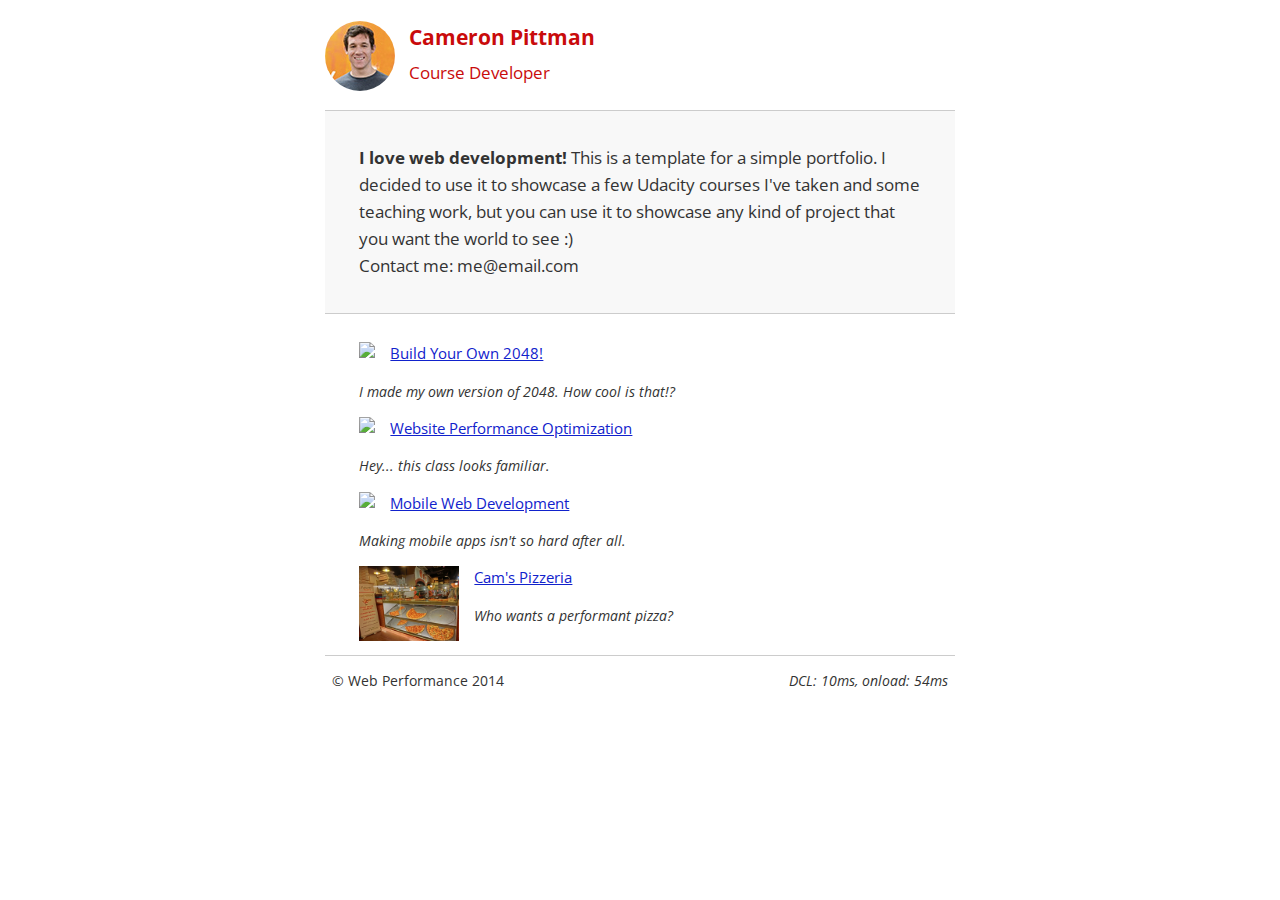
==== udportfolio/index.html @ 7df98685 "Adds udportfolio" ====
<!DOCTYPE html>
<html lang="en">
  <head>
    <meta charset="utf-8">
    <meta name="viewport" content="width=device-width, initial-scale=1">
    <meta name="description" content=" FILL ME IN ">
    <meta name="author" content=" FILL ME IN ">
    <title>Cameron Pittman: Portfolio</title>

    <!-- Hmm, what is the impact of web fonts on speed? Measure it... -->
    <link href="//fonts.googleapis.com/css?family=Open+Sans:400,700" rel="stylesheet">

    <link href="css/style.css" rel="stylesheet">
    <link href="css/print.css" rel="stylesheet">

    <script>
      (function(w,g){w['GoogleAnalyticsObject']=g;
      w[g]=w[g]||function(){(w[g].q=w[g].q||[]).push(arguments)};w[g].l=1*new Date();})(window,'ga');

      // Optional TODO: replace with your Google Analytics profile ID.
      ga('create', 'UA-XXXX-Y');
      ga('send', 'pageview');
    </script>
    <script src="http://www.google-analytics.com/analytics.js"></script>
    <script async src="js/perfmatters.js"></script>
  </head>

  <body>
    <header>
      <a href="/"><img src="img/profilepic.jpg"></a>
      <p>Cameron Pittman<br><span>Course Developer</span></p>
    </header>

    <div class="container">
      <div class="hero">
        <strong>I love web development!</strong> This is a template for a simple portfolio. I decided to use it to showcase a few Udacity courses I've taken and some teaching work, but you can use it to showcase any kind of project that you want the world to see :) <br> Contact me: me@email.com
      </div>

      <div class="content">
        <ul>
          <li>
            <img src="https://lh4.ggpht.com/kJEnfqhPvtm4m3EneSZ4fWYGS8lW4YNhEjk6zPkyrQaBUHc-2Y_ElDic99NHI0h-UBLXVbRCjFybFvrWxdk=s100">
            <a href="project-2048.html">Build Your Own 2048!</a>
            <p>I made my own version of 2048. How cool is that!?</p>
          </li>

          <li>
            <img src="https://lh6.ggpht.com/f_0W8h__3G99CWTjnMjD8BUKm7yp2-wJyApLtTwFoFtlal2ULf_JgHIsOQq2NiYfKOdMlXlMHDKNo5XVZLs=s100">
            <a href="project-webperf.html">Website Performance Optimization</a>
            <p>Hey... this class looks familiar.</p>
          </li>

          <li>
            <img src="https://lh5.ggpht.com/IKdCmTWn8a2nMhlwMYzryvzRN5CUZAOBr4tDrEAbszV7TIFe9pRAInA4kkYcgTXwrifJsBEsq1agTueuu-g=s100">
            <a href="project-mobile.html">Mobile Web Development</a>
            <p>Making mobile apps isn't so hard after all.</p>
          </li>

          <li>
            <img style="width: 100px;" src="views/images/pizzeria.jpg">
            <a href="views/pizza.html">Cam's Pizzeria</a>
            <p>Who wants a performant pizza?</p>
          </li>
        </ul>
    </div>

    <footer>
      <p>&copy; Web Performance 2014 <span id="crp-stats"></span></p>
    </footer>
  </body>
</html>
---- udportfolio/css/style.css ----
html {
  font-size: 100%;
  overflow-y: scroll;
  -webkit-tap-highlight-color: rgba(0,0,0,0);
  -ms-text-size-adjust: 100%;
  -webkit-text-size-adjust: none;
}
body { margin: 0; font-size: 14px; line-height: 1.61; font-weight: 400; }
body, button, input, select, textarea { font-family: 'Open Sans', sans-serif; color: #333; }

a { color: #12C; }
a:visited { color: #61C; }
a:focus { outline: thin dotted; }
a:hover, a:active { color: #c00; outline: 0; }

b, strong { font-weight: bold; }
pre, code { font-family: monospace, monospace; font-size: 1em; }
ul, ol { margin: 1em 0; padding: 0 0 0 20px; }
img { border: 0; max-width: 100%; }

body { background: #fff; }
header, footer, .container { max-width: 45em; margin: 0 auto; }

header { padding: 0 0.5em; color: #C90B0B; }
header img { border-radius: 40px; float: left; }
header p { font-size:1.5em; font-weight: bold; padding-left: 4em;}
header p span { font-size: 0.8em; font-weight: normal;}

.hero { padding: 2em; background-color: #f8f8f8; font-size:1.2em;
  border-bottom: 1px solid #ccc;
  border-top: 1px solid #ccc;
}

.content { padding: 1em 1em; }
.content li { list-style-type: none; font-size: 1.1em;}
li img { float:left; padding-right: 1em; }
li p { font-size: 0.9em; font-style: italic; }

footer {
  padding: 0 0.5em;
  border-top: 1px solid #ccc;
}
footer span { float: right; font-style: italic; }

/* Smartphones (portrait) */
@media only screen and (max-width: 480px) {
  body { font-size: 12px;}
  header p { padding-left: 4.5em;}
}
---- udportfolio/css/print.css ----
@media print {
  * { background: transparent !important; color: black !important; text-shadow: none !important; filter:none !important; -ms-filter: none !important; }
  a, a:visited { color: #444 !important; text-decoration: underline; }
  a[href]:after { content: " (" attr(href) ")"; }
  tr, img { page-break-inside: avoid; }
  img { max-width: 100% !important; }
  @page { margin: 0.5cm; }
  p, h2, h3 { orphans: 3; widows: 3; }
  h2, h3{ page-break-after: avoid; }
}
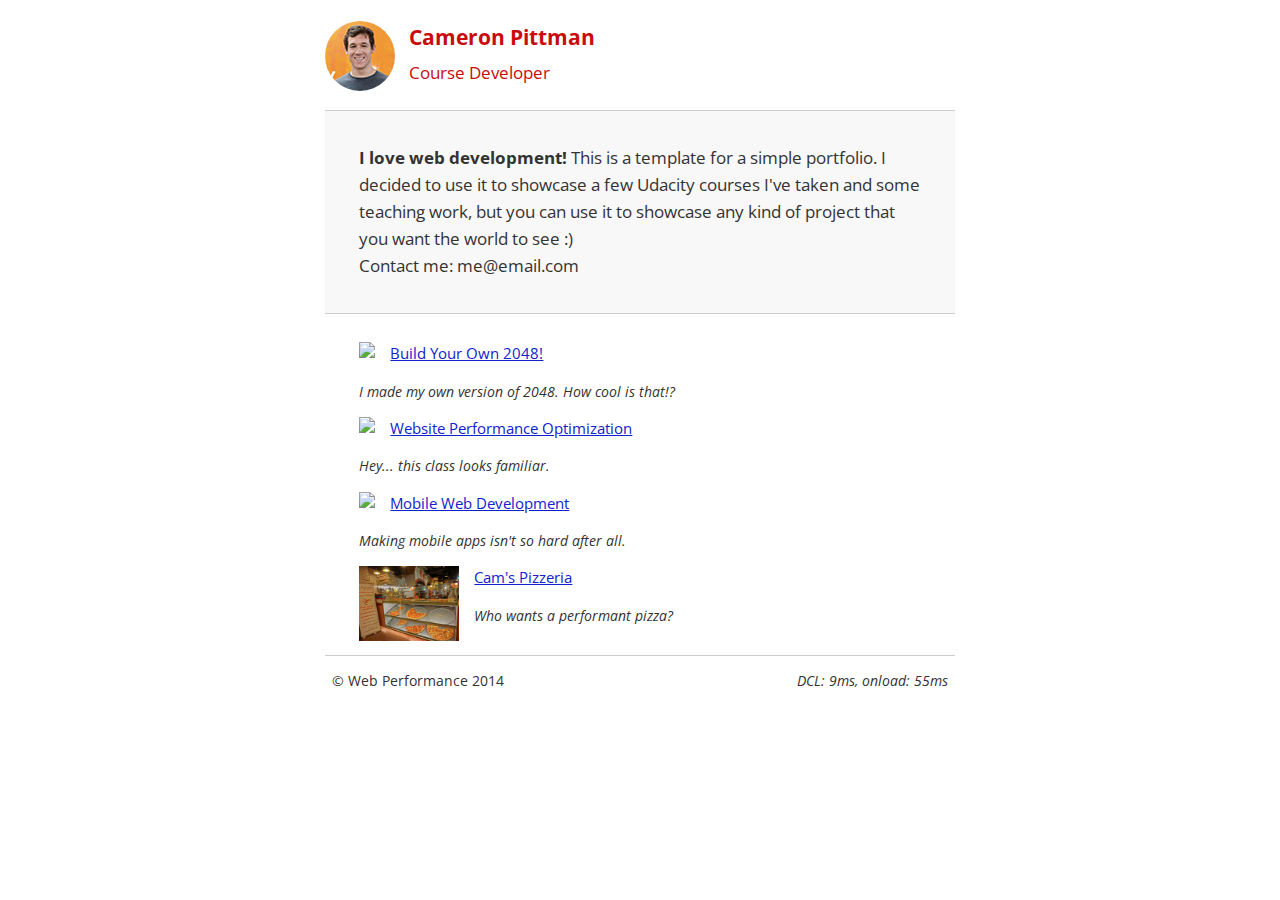
==== commit 6814b838: "Adds GA" ====
--- a/udportfolio/index.html
+++ b/udportfolio/index.html
@@ -1,4 +1,4 @@
-<!DOCTYPE html>
+﻿<!DOCTYPE html>
 <html lang="en">
   <head>
     <meta charset="utf-8">
@@ -18,7 +18,7 @@
       w[g]=w[g]||function(){(w[g].q=w[g].q||[]).push(arguments)};w[g].l=1*new Date();})(window,'ga');
 
       // Optional TODO: replace with your Google Analytics profile ID.
-      ga('create', 'UA-XXXX-Y');
+      ga('create', 'UA-20296023-3');
       ga('send', 'pageview');
     </script>
     <script src="http://www.google-analytics.com/analytics.js"></script>
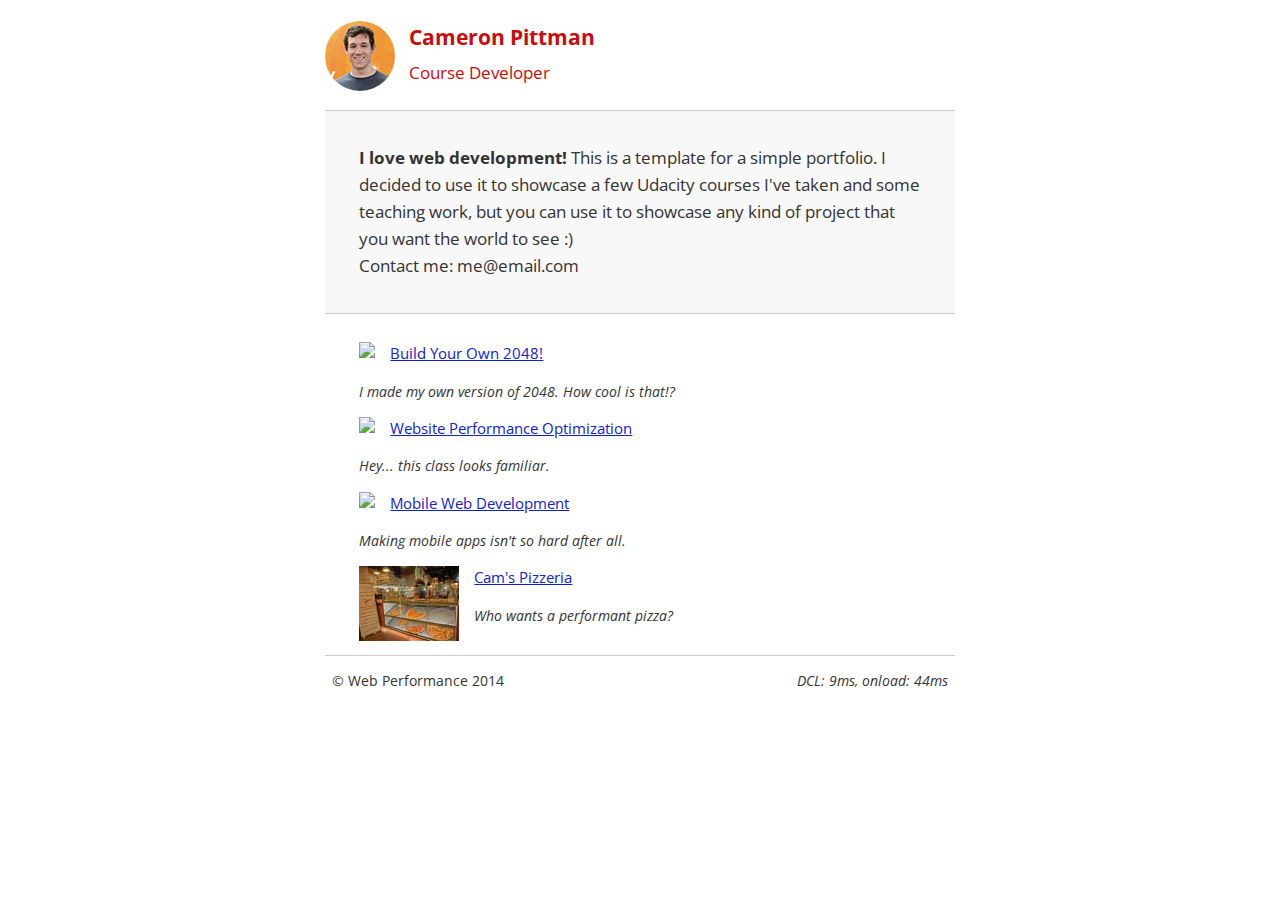
==== commit 53df1192: "Clean up HTML, resize pizzeria" ====
--- a/udportfolio/index.html
+++ b/udportfolio/index.html
@@ -1,71 +1,64 @@
 ﻿<!DOCTYPE html>
 <html lang="en">
-  <head>
-    <meta charset="utf-8">
-    <meta name="viewport" content="width=device-width, initial-scale=1">
-    <meta name="description" content=" FILL ME IN ">
-    <meta name="author" content=" FILL ME IN ">
-    <title>Cameron Pittman: Portfolio</title>
+<head>
+	<meta charset="utf-8">
+	<meta name="viewport" content="width=device-width, initial-scale=1">
+	<meta name="description" content="This is my Critical Rendering Path project for my Udacity FEWD nanodegree">
+	<meta name="author" content="John Tapp">
+	<title>Cameron Pittman: Portfolio</title>
+	<!-- Hmm, what is the impact of web fonts on speed? Measure it... -->
+	<link href="//fonts.googleapis.com/css?family=Open+Sans:400,700" rel="stylesheet">
+	<link href="css/style.css" rel="stylesheet">
+	<link href="css/print.css" rel="stylesheet" media="print">
+	<script async src="js/perfmatters.js"></script>
+</head>
+<body>
+	<header>
+		<a href="/"><img src="img/profilepic.jpg"></a>
+		<p>Cameron Pittman<br><span>Course Developer</span></p>
+	</header>
+	<div class="container">
+		<div class="hero">
+			<strong>I love web development!</strong> This is a template for a simple portfolio. I decided to use it to showcase a few Udacity courses I've taken and some teaching work, but you can use it to showcase any kind of project that you want the world to see :) <br> Contact me: me@email.com
+		</div>
+		<div class="content">
+			<ul>
+				<li>
+					<img src="https://lh4.ggpht.com/kJEnfqhPvtm4m3EneSZ4fWYGS8lW4YNhEjk6zPkyrQaBUHc-2Y_ElDic99NHI0h-UBLXVbRCjFybFvrWxdk=s100">
+					<a href="project-2048.html">Build Your Own 2048!</a>
+					<p>I made my own version of 2048. How cool is that!?</p>
+				</li>
+				<li>
+					<img src="https://lh6.ggpht.com/f_0W8h__3G99CWTjnMjD8BUKm7yp2-wJyApLtTwFoFtlal2ULf_JgHIsOQq2NiYfKOdMlXlMHDKNo5XVZLs=s100">
+					<a href="project-webperf.html">Website Performance Optimization</a>
+					<p>Hey... this class looks familiar.</p>
+				</li>
+				<li>
+					<img src="https://lh5.ggpht.com/IKdCmTWn8a2nMhlwMYzryvzRN5CUZAOBr4tDrEAbszV7TIFe9pRAInA4kkYcgTXwrifJsBEsq1agTueuu-g=s100">
+					<a href="project-mobile.html">Mobile Web Development</a>
+					<p>Making mobile apps isn't so hard after all.</p>
+				</li>
+				<li>
+					<img src="views/images/pizzeria-100.jpg">
+					<a href="views/pizza.html">Cam's Pizzeria</a>
+					<p>Who wants a performant pizza?</p>
+				</li>
+			</ul>
+		</div>
+		<footer>
+			<p>&copy; Web Performance 2014 <span id="crp-stats"></span></p>
+		</footer>
+	</div>
+	<script>
+		(function (w, g) {
+			w['GoogleAnalyticsObject'] = g;
+			w[g] = w[g] || function () { (w[g].q = w[g].q || []).push(arguments) }; w[g].l = 1 * new Date();
+		})(window, 'ga');
 
-    <!-- Hmm, what is the impact of web fonts on speed? Measure it... -->
-    <link href="//fonts.googleapis.com/css?family=Open+Sans:400,700" rel="stylesheet">
-
-    <link href="css/style.css" rel="stylesheet">
-    <link href="css/print.css" rel="stylesheet">
-
-    <script>
-      (function(w,g){w['GoogleAnalyticsObject']=g;
-      w[g]=w[g]||function(){(w[g].q=w[g].q||[]).push(arguments)};w[g].l=1*new Date();})(window,'ga');
-
-      // Optional TODO: replace with your Google Analytics profile ID.
-      ga('create', 'UA-20296023-3');
-      ga('send', 'pageview');
-    </script>
-    <script src="http://www.google-analytics.com/analytics.js"></script>
-    <script async src="js/perfmatters.js"></script>
-  </head>
-
-  <body>
-    <header>
-      <a href="/"><img src="img/profilepic.jpg"></a>
-      <p>Cameron Pittman<br><span>Course Developer</span></p>
-    </header>
-
-    <div class="container">
-      <div class="hero">
-        <strong>I love web development!</strong> This is a template for a simple portfolio. I decided to use it to showcase a few Udacity courses I've taken and some teaching work, but you can use it to showcase any kind of project that you want the world to see :) <br> Contact me: me@email.com
-      </div>
-
-      <div class="content">
-        <ul>
-          <li>
-            <img src="https://lh4.ggpht.com/kJEnfqhPvtm4m3EneSZ4fWYGS8lW4YNhEjk6zPkyrQaBUHc-2Y_ElDic99NHI0h-UBLXVbRCjFybFvrWxdk=s100">
-            <a href="project-2048.html">Build Your Own 2048!</a>
-            <p>I made my own version of 2048. How cool is that!?</p>
-          </li>
-
-          <li>
-            <img src="https://lh6.ggpht.com/f_0W8h__3G99CWTjnMjD8BUKm7yp2-wJyApLtTwFoFtlal2ULf_JgHIsOQq2NiYfKOdMlXlMHDKNo5XVZLs=s100">
-            <a href="project-webperf.html">Website Performance Optimization</a>
-            <p>Hey... this class looks familiar.</p>
-          </li>
-
-          <li>
-            <img src="https://lh5.ggpht.com/IKdCmTWn8a2nMhlwMYzryvzRN5CUZAOBr4tDrEAbszV7TIFe9pRAInA4kkYcgTXwrifJsBEsq1agTueuu-g=s100">
-            <a href="project-mobile.html">Mobile Web Development</a>
-            <p>Making mobile apps isn't so hard after all.</p>
-          </li>
-
-          <li>
-            <img style="width: 100px;" src="views/images/pizzeria.jpg">
-            <a href="views/pizza.html">Cam's Pizzeria</a>
-            <p>Who wants a performant pizza?</p>
-          </li>
-        </ul>
-    </div>
-
-    <footer>
-      <p>&copy; Web Performance 2014 <span id="crp-stats"></span></p>
-    </footer>
-  </body>
+		// Optional TODO: replace with your Google Analytics profile ID.
+		ga('create', 'UA-20296023-3');
+		ga('send', 'pageview');
+	</script>
+	<script async src="http://www.google-analytics.com/analytics.js"></script>
+</body>
 </html>
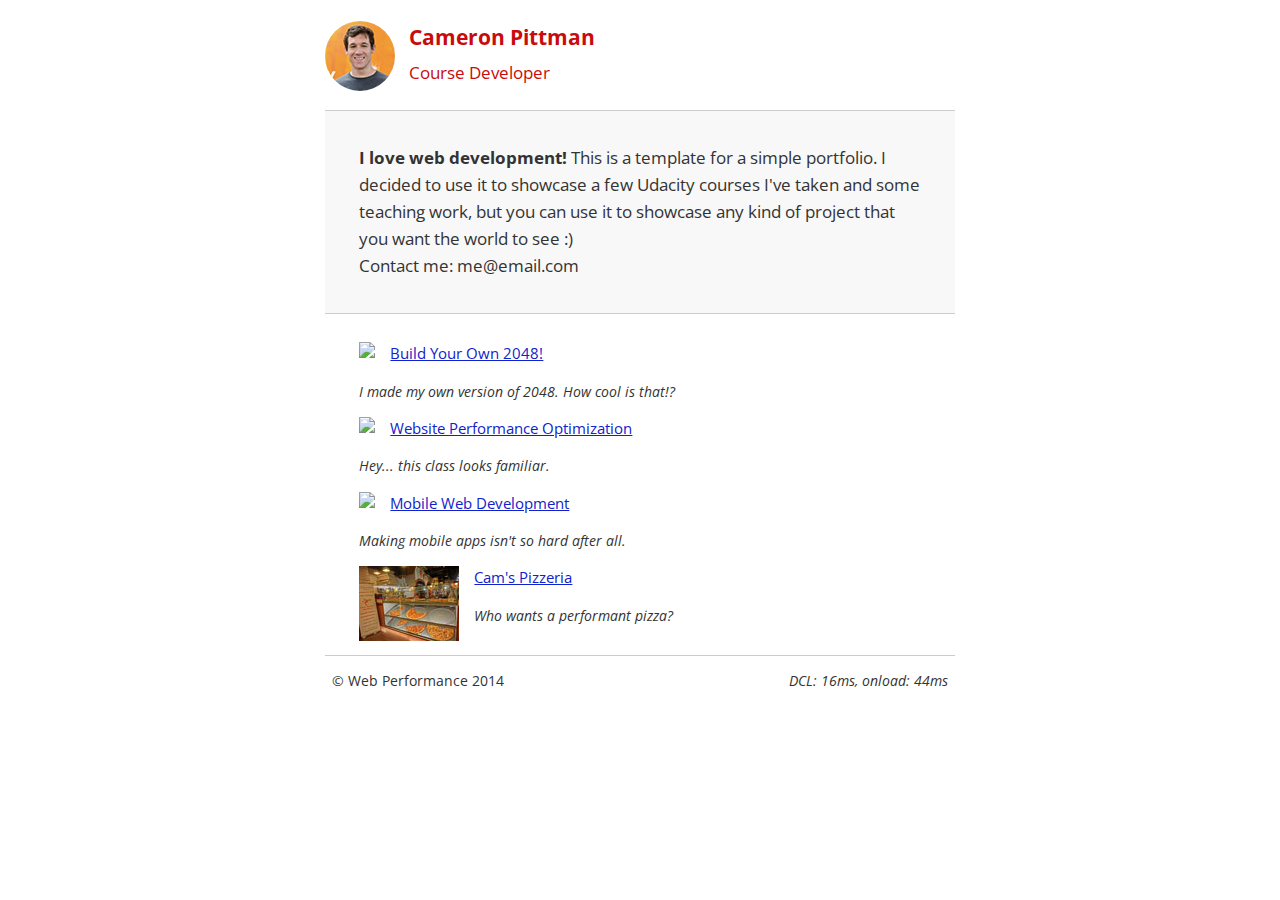
==== commit eb59eea5: "Minify css and js" ====
--- a/udportfolio/index.html
+++ b/udportfolio/index.html
@@ -8,9 +8,25 @@
 	<title>Cameron Pittman: Portfolio</title>
 	<!-- Hmm, what is the impact of web fonts on speed? Measure it... -->
 	<link href="//fonts.googleapis.com/css?family=Open+Sans:400,700" rel="stylesheet">
-	<link href="css/style.css" rel="stylesheet">
-	<link href="css/print.css" rel="stylesheet" media="print">
-	<script async src="js/perfmatters.js"></script>
+	<link href="css/style.min.css" rel="stylesheet">
+	<link href="css/print.min.css" rel="stylesheet" media="print">
+<!--	<script async src="js/perfmatters.js"></script>-->
+	<script>
+		// Measuring the Critical Rendering Path with Navigation Timing
+		// https://developers.google.com/web/fundamentals/performance/critical-rendering-path/measure-crp
+
+		function logCRP() {
+			var t = window.performance.timing,
+				dcl = t.domContentLoadedEventStart - t.domLoading,
+				complete = t.domComplete - t.domLoading;
+			var stats = document.getElementById("crp-stats");
+			stats.textContent = 'DCL: ' + dcl + 'ms, onload: ' + complete + 'ms';
+		}
+
+		window.addEventListener("load", function (event) {
+			logCRP();
+		});
+	</script>
 </head>
 <body>
 	<header>
--- a/udportfolio/css/style.min.css
+++ b/udportfolio/css/style.min.css
@@ -0,0 +1 @@
+﻿html{font-size:100%;overflow-y:scroll;-webkit-tap-highlight-color:rgba(0,0,0,0);-ms-text-size-adjust:100%;-webkit-text-size-adjust:none;-moz-text-size-adjust:none;text-size-adjust:none}body{background:#fff;margin:0;font-size:14px;line-height:1.61;font-weight:400}body,button,input,select,textarea{font-family:'Open Sans',sans-serif;color:#333}a{color:#12c}a:visited{color:#61c}a:focus{outline:thin dotted}a:hover,a:active{color:#c00;outline:0}b,strong{font-weight:bold}pre,code{font-family:monospace,monospace;font-size:1em}ul,ol{margin:1em 0;padding:0 0 0 20px}img{border:0;max-width:100%}header,footer,.container{max-width:45em;margin:0 auto}header{padding:0 .5em;color:#c90b0b}header img{border-radius:40px;float:left}header p{font-size:1.5em;font-weight:bold;padding-left:4em}header p span{font-size:.8em;font-weight:normal}.hero{padding:2em;background-color:#f8f8f8;font-size:1.2em;border-bottom:1px solid #ccc;border-top:1px solid #ccc}.content{padding:1em 1em}.content li{list-style-type:none;font-size:1.1em}li img{float:left;padding-right:1em}li p{font-size:.9em;font-style:italic}footer{padding:0 .5em;border-top:1px solid #ccc}footer span{float:right;font-style:italic}@media only screen and (max-width:480px){body{font-size:12px}header p{padding-left:4.5em}}--- a/udportfolio/css/print.min.css
+++ b/udportfolio/css/print.min.css
@@ -0,0 +1 @@
+﻿@media print{*{background:transparent !important;color:#000 !important;text-shadow:none !important;filter:none !important;-ms-filter:none !important}a,a:visited{color:#444 !important;text-decoration:underline}a[href]:after{content:" (" attr(href) ")"}tr,img{page-break-inside:avoid}img{max-width:100% !important}@page{margin:.5cm}p,h2,h3{orphans:3;widows:3}h2,h3{page-break-after:avoid}}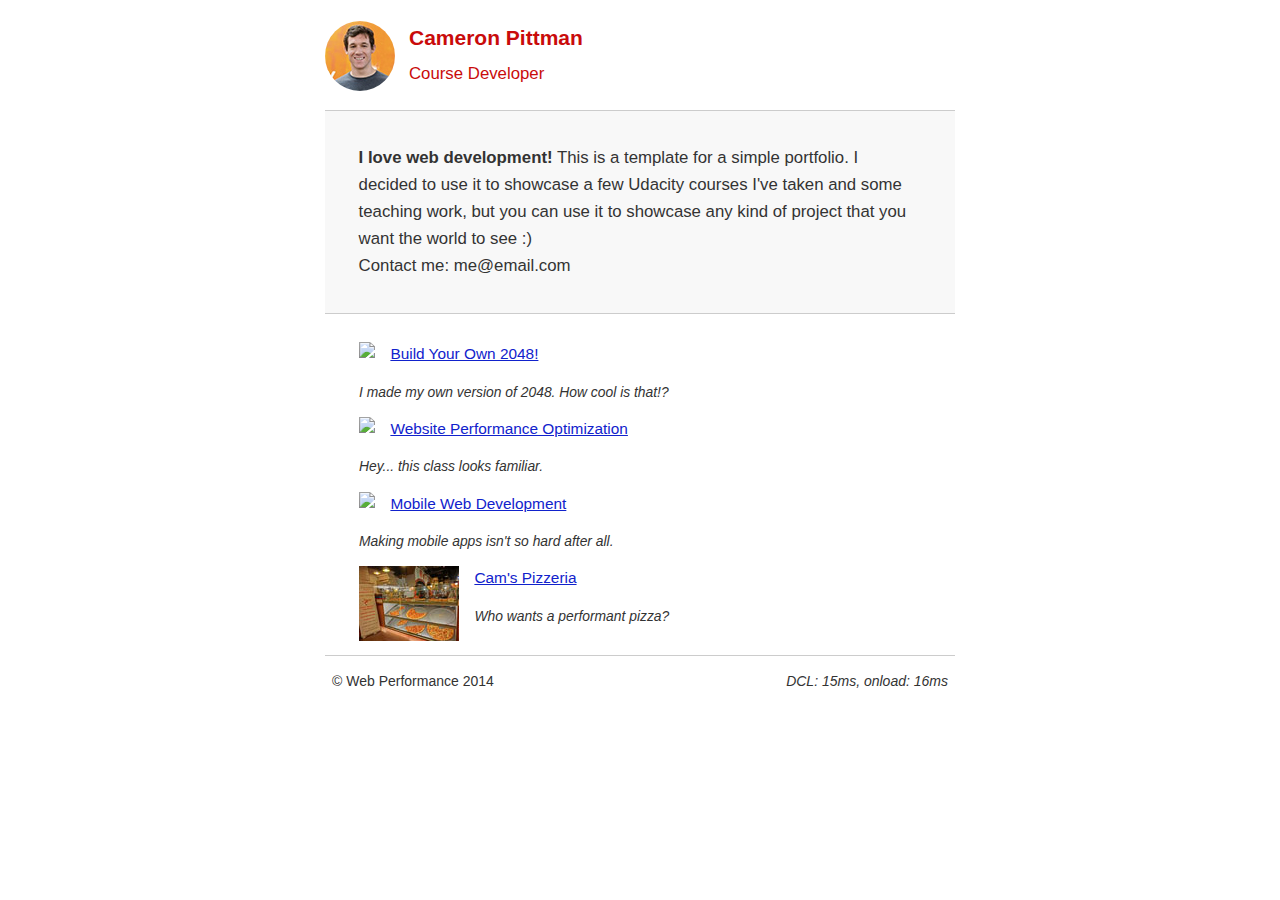
==== commit 42572ed4: "inline font face" ====
--- a/udportfolio/index.html
+++ b/udportfolio/index.html
@@ -7,10 +7,25 @@
 	<meta name="author" content="John Tapp">
 	<title>Cameron Pittman: Portfolio</title>
 	<!-- Hmm, what is the impact of web fonts on speed? Measure it... -->
-	<link href="//fonts.googleapis.com/css?family=Open+Sans:400,700" rel="stylesheet">
+<!--	<link href="//fonts.googleapis.com/css?family=Open+Sans:400,700" rel="stylesheet">-->
+	<style>
+		@font-face {
+			font-family: 'Open Sans';
+			font-style: normal;
+			font-weight: 400;
+			src: local('Open Sans'), local('OpenSans'), url(http://fonts.gstatic.com/s/opensans/v13/cJZKeOuBrn4kERxqtaUH3bO3LdcAZYWl9Si6vvxL-qU.woff) format('woff');
+		}
+
+		@font-face {
+			font-family: 'Open Sans';
+			font-style: normal;
+			font-weight: 700;
+			src: local('Open Sans Bold'), local('OpenSans-Bold'), url(http://fonts.gstatic.com/s/opensans/v13/k3k702ZOKiLJc3WVjuplzKRDOzjiPcYnFooOUGCOsRk.woff) format('woff');
+		}
+	</style>
 	<link href="css/style.min.css" rel="stylesheet">
 	<link href="css/print.min.css" rel="stylesheet" media="print">
-<!--	<script async src="js/perfmatters.js"></script>-->
+	<!--	<script async src="js/perfmatters.js"></script>-->
 	<script>
 		// Measuring the Critical Rendering Path with Navigation Timing
 		// https://developers.google.com/web/fundamentals/performance/critical-rendering-path/measure-crp
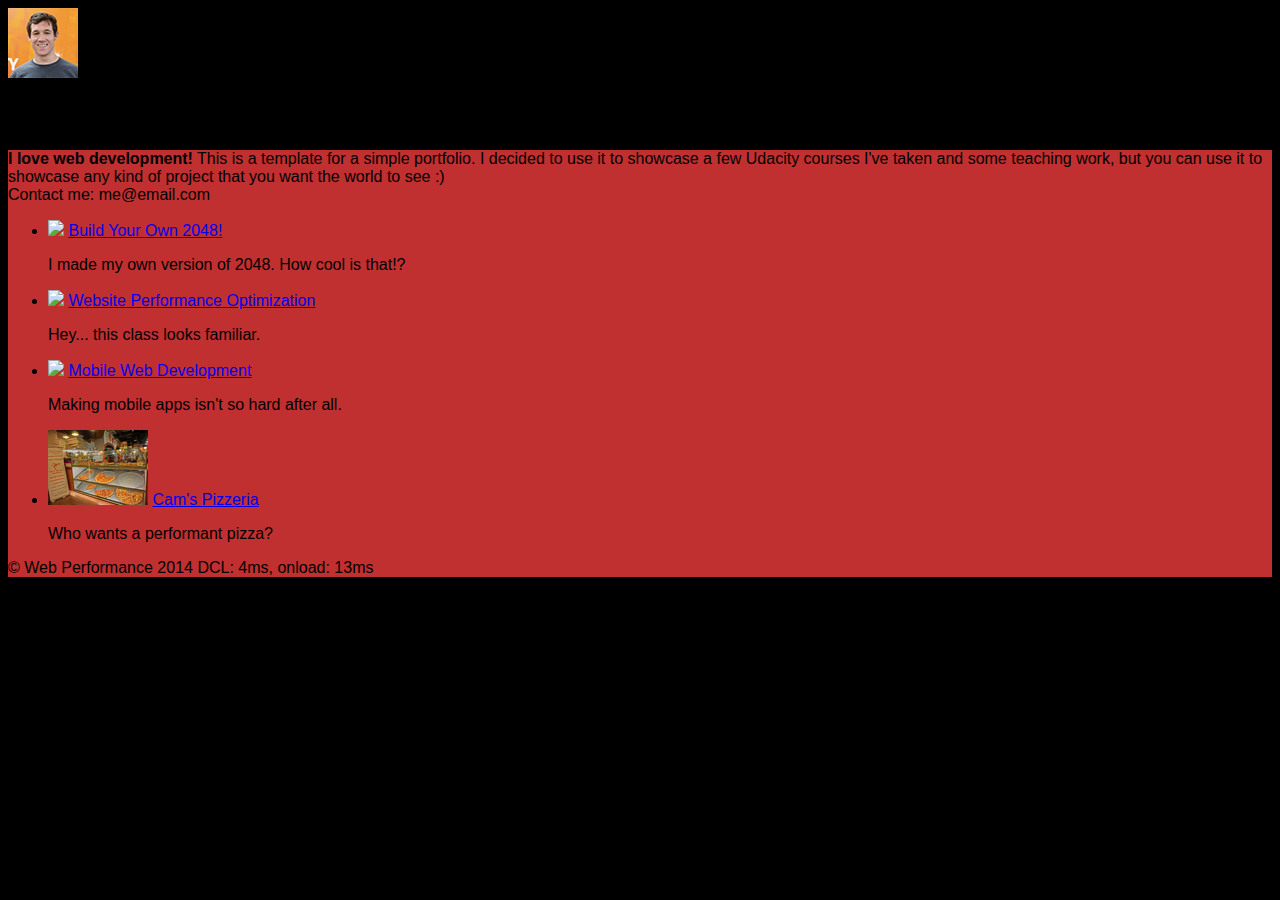
==== commit ed43e1e3: "inline css" ====
--- a/udportfolio/index.html
+++ b/udportfolio/index.html
@@ -7,7 +7,7 @@
 	<meta name="author" content="John Tapp">
 	<title>Cameron Pittman: Portfolio</title>
 	<!-- Hmm, what is the impact of web fonts on speed? Measure it... -->
-<!--	<link href="//fonts.googleapis.com/css?family=Open+Sans:400,700" rel="stylesheet">-->
+	<!--	<link href="//fonts.googleapis.com/css?family=Open+Sans:400,700" rel="stylesheet">-->
 	<style>
 		@font-face {
 			font-family: 'Open Sans';
@@ -22,8 +22,54 @@
 			font-weight: 700;
 			src: local('Open Sans Bold'), local('OpenSans-Bold'), url(http://fonts.gstatic.com/s/opensans/v13/k3k702ZOKiLJc3WVjuplzKRDOzjiPcYnFooOUGCOsRk.woff) format('woff');
 		}
+
+		body {
+			-moz-box-sizing: border-box;
+			-webkit-box-sizing: border-box;
+			box-sizing: border-box;
+			font-family: "Trebuchet MS", Helvetica, sans-serif;
+			background: black;
+		}
+
+		input {
+			background: grey;
+			font-size: 18px;
+		}
+
+		form {
+			display: inline-block;
+		}
+
+		.centered {
+			text-align: center;
+		}
+
+		#pizzaSize {
+			font-weight: 800;
+		}
+
+		.mover {
+			position: fixed;
+			width: 256px;
+			z-index: -1;
+		}
+
+		.randomPizzaContainer {
+			float: left;
+			display: flex;
+		}
+
+		.randomPizzaContainer:after {
+			content: "";
+			display: table;
+			clear: both;
+		}
+
+		.container {
+			background-color: rgba(240, 60, 60, 0.8);
+		}
 	</style>
-	<link href="css/style.min.css" rel="stylesheet">
+	<!--<link href="css/style.min.css" rel="stylesheet">-->
 	<link href="css/print.min.css" rel="stylesheet" media="print">
 	<!--	<script async src="js/perfmatters.js"></script>-->
 	<script>
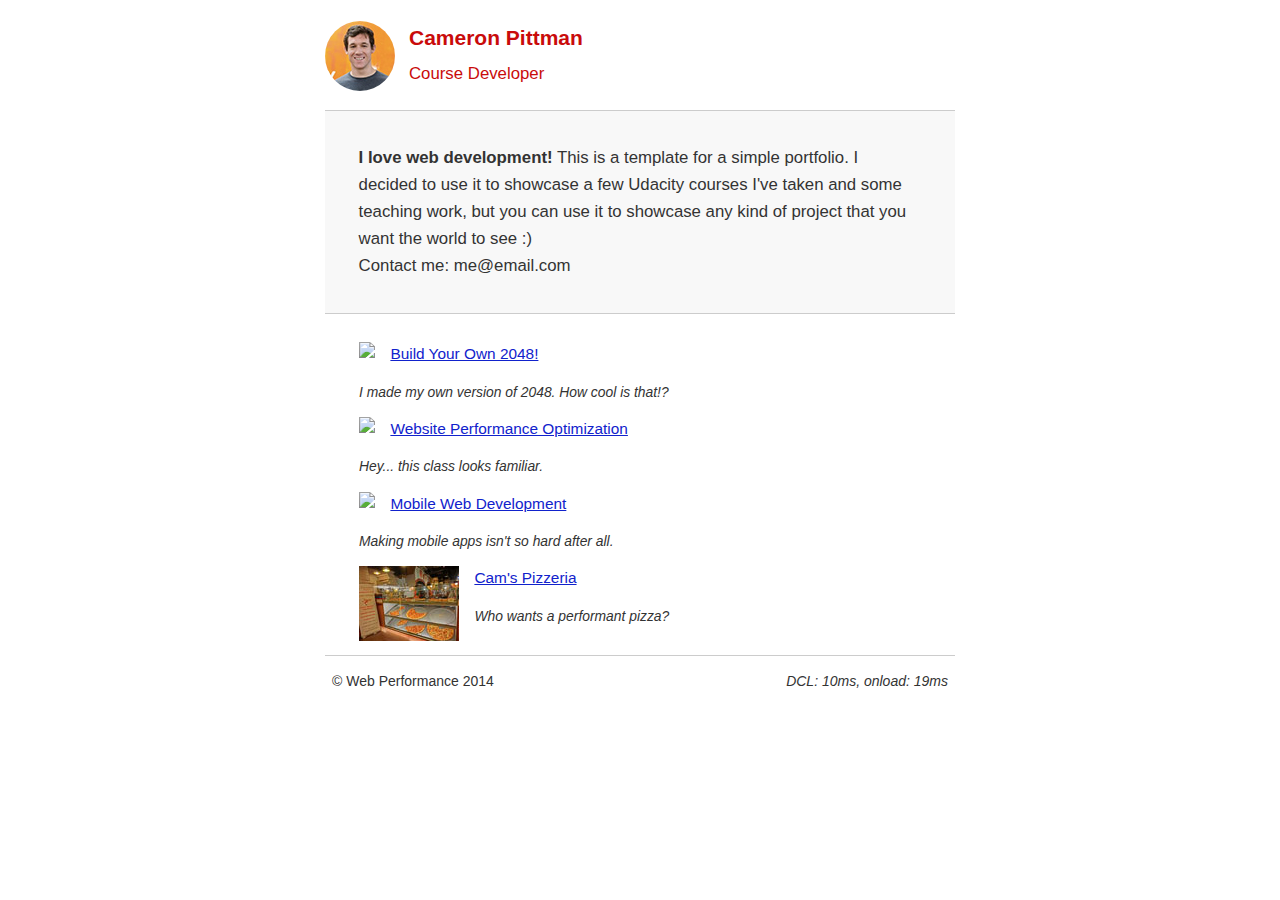
==== commit c72f0fef: "Inline correct css" ====
--- a/udportfolio/index.html
+++ b/udportfolio/index.html
@@ -23,50 +23,137 @@
 			src: local('Open Sans Bold'), local('OpenSans-Bold'), url(http://fonts.gstatic.com/s/opensans/v13/k3k702ZOKiLJc3WVjuplzKRDOzjiPcYnFooOUGCOsRk.woff) format('woff');
 		}
 
+		html {
+			font-size: 100%;
+			overflow-y: scroll;
+			-webkit-tap-highlight-color: rgba(0,0,0,0);
+			-ms-text-size-adjust: 100%;
+			-webkit-text-size-adjust: none;
+			-moz-text-size-adjust: none;
+			text-size-adjust: none;
+		}
+
 		body {
-			-moz-box-sizing: border-box;
-			-webkit-box-sizing: border-box;
-			box-sizing: border-box;
-			font-family: "Trebuchet MS", Helvetica, sans-serif;
-			background: black;
-		}
-
-		input {
-			background: grey;
-			font-size: 18px;
-		}
-
-		form {
-			display: inline-block;
-		}
-
-		.centered {
-			text-align: center;
-		}
-
-		#pizzaSize {
-			font-weight: 800;
-		}
-
-		.mover {
-			position: fixed;
-			width: 256px;
-			z-index: -1;
-		}
-
-		.randomPizzaContainer {
+			background: #fff;
+			margin: 0;
+			font-size: 14px;
+			line-height: 1.61;
+			font-weight: 400;
+		}
+
+		body, button, input, select, textarea {
+			font-family: 'Open Sans', sans-serif;
+			color: #333;
+		}
+
+		a {
+			color: #12C;
+		}
+
+		a:visited {
+			color: #61C;
+		}
+
+		a:focus {
+			outline: thin dotted;
+		}
+
+		a:hover, a:active {
+			color: #c00;
+			outline: 0;
+		}
+
+		b, strong {
+			font-weight: bold;
+		}
+
+		pre, code {
+			font-family: monospace, monospace;
+			font-size: 1em;
+		}
+
+		ul, ol {
+			margin: 1em 0;
+			padding: 0 0 0 20px;
+		}
+
+		img {
+			border: 0;
+			max-width: 100%;
+		}
+
+		header, footer, .container {
+			max-width: 45em;
+			margin: 0 auto;
+		}
+
+		header {
+			padding: 0 0.5em;
+			color: #C90B0B;
+		}
+
+		header img {
+			border-radius: 40px;
 			float: left;
-			display: flex;
-		}
-
-		.randomPizzaContainer:after {
-			content: "";
-			display: table;
-			clear: both;
-		}
-
-		.container {
-			background-color: rgba(240, 60, 60, 0.8);
+		}
+
+		header p {
+			font-size: 1.5em;
+			font-weight: bold;
+			padding-left: 4em;
+		}
+
+		header p span {
+			font-size: 0.8em;
+			font-weight: normal;
+		}
+
+		.hero {
+			padding: 2em;
+			background-color: #f8f8f8;
+			font-size: 1.2em;
+			border-bottom: 1px solid #ccc;
+			border-top: 1px solid #ccc;
+		}
+
+		.content {
+			padding: 1em 1em;
+		}
+
+		.content li {
+			list-style-type: none;
+			font-size: 1.1em;
+		}
+
+		li img {
+			float: left;
+			padding-right: 1em;
+		}
+
+		li p {
+			font-size: 0.9em;
+			font-style: italic;
+		}
+
+		footer {
+			padding: 0 0.5em;
+			border-top: 1px solid #ccc;
+		}
+
+		footer span {
+			float: right;
+			font-style: italic;
+		}
+
+		/* Smartphones (portrait) */
+		@media only screen and (max-width: 480px) {
+			body {
+				font-size: 12px;
+			}
+
+			header p {
+				padding-left: 4.5em;
+			}
 		}
 	</style>
 	<!--<link href="css/style.min.css" rel="stylesheet">-->
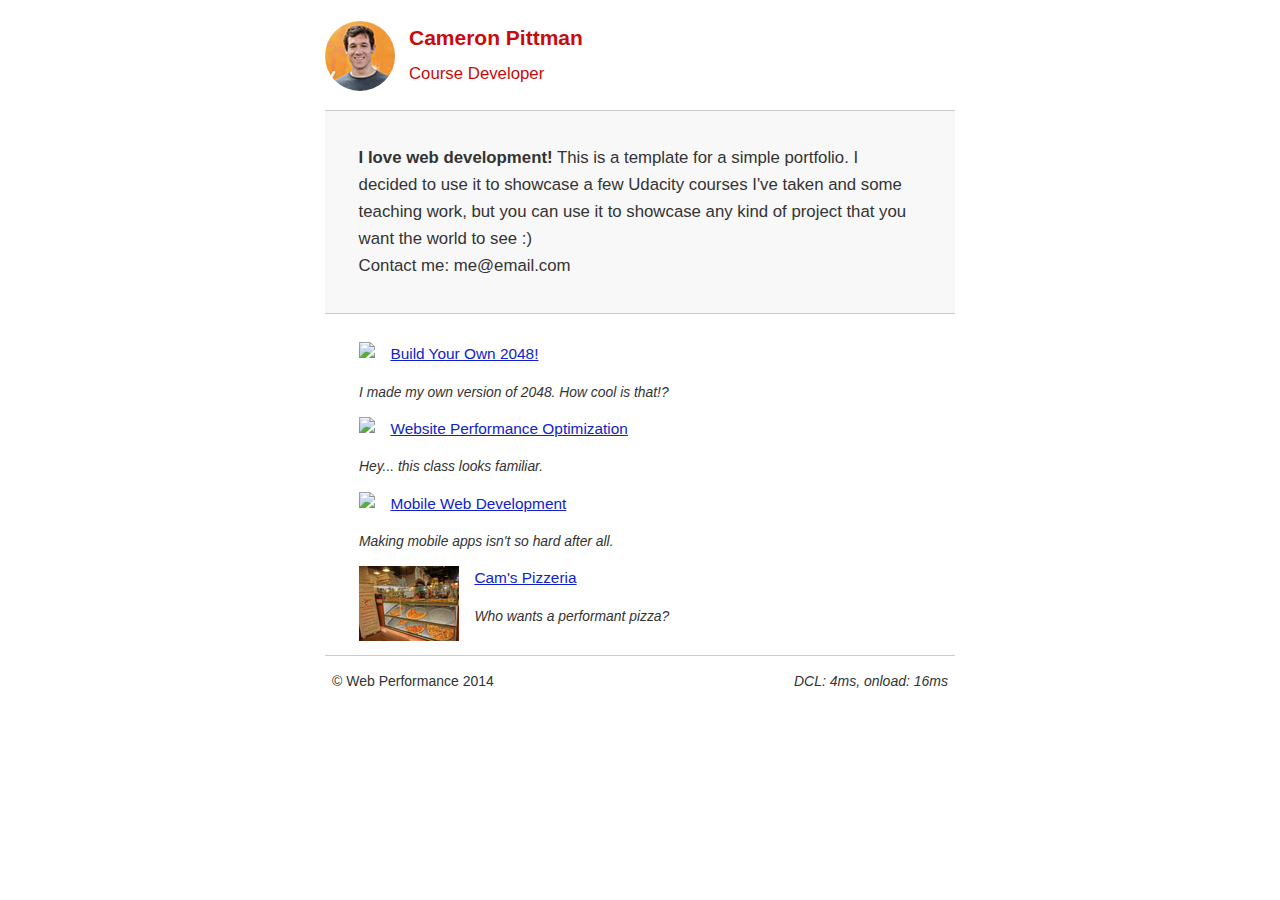
==== commit 2a17fb72: "More minimization" ====
--- a/udportfolio/index.html
+++ b/udportfolio/index.html
@@ -8,182 +8,30 @@
 	<title>Cameron Pittman: Portfolio</title>
 	<!-- Hmm, what is the impact of web fonts on speed? Measure it... -->
 	<!--	<link href="//fonts.googleapis.com/css?family=Open+Sans:400,700" rel="stylesheet">-->
+
 	<style>
-		@font-face {
-			font-family: 'Open Sans';
-			font-style: normal;
-			font-weight: 400;
-			src: local('Open Sans'), local('OpenSans'), url(http://fonts.gstatic.com/s/opensans/v13/cJZKeOuBrn4kERxqtaUH3bO3LdcAZYWl9Si6vvxL-qU.woff) format('woff');
-		}
-
-		@font-face {
-			font-family: 'Open Sans';
-			font-style: normal;
-			font-weight: 700;
-			src: local('Open Sans Bold'), local('OpenSans-Bold'), url(http://fonts.gstatic.com/s/opensans/v13/k3k702ZOKiLJc3WVjuplzKRDOzjiPcYnFooOUGCOsRk.woff) format('woff');
-		}
-
-		html {
-			font-size: 100%;
-			overflow-y: scroll;
-			-webkit-tap-highlight-color: rgba(0,0,0,0);
-			-ms-text-size-adjust: 100%;
-			-webkit-text-size-adjust: none;
-			-moz-text-size-adjust: none;
-			text-size-adjust: none;
-		}
-
-		body {
-			background: #fff;
-			margin: 0;
-			font-size: 14px;
-			line-height: 1.61;
-			font-weight: 400;
-		}
-
-		body, button, input, select, textarea {
-			font-family: 'Open Sans', sans-serif;
-			color: #333;
-		}
-
-		a {
-			color: #12C;
-		}
-
-		a:visited {
-			color: #61C;
-		}
-
-		a:focus {
-			outline: thin dotted;
-		}
-
-		a:hover, a:active {
-			color: #c00;
-			outline: 0;
-		}
-
-		b, strong {
-			font-weight: bold;
-		}
-
-		pre, code {
-			font-family: monospace, monospace;
-			font-size: 1em;
-		}
-
-		ul, ol {
-			margin: 1em 0;
-			padding: 0 0 0 20px;
-		}
-
-		img {
-			border: 0;
-			max-width: 100%;
-		}
-
-		header, footer, .container {
-			max-width: 45em;
-			margin: 0 auto;
-		}
-
-		header {
-			padding: 0 0.5em;
-			color: #C90B0B;
-		}
-
-		header img {
-			border-radius: 40px;
-			float: left;
-		}
-
-		header p {
-			font-size: 1.5em;
-			font-weight: bold;
-			padding-left: 4em;
-		}
-
-		header p span {
-			font-size: 0.8em;
-			font-weight: normal;
-		}
-
-		.hero {
-			padding: 2em;
-			background-color: #f8f8f8;
-			font-size: 1.2em;
-			border-bottom: 1px solid #ccc;
-			border-top: 1px solid #ccc;
-		}
-
-		.content {
-			padding: 1em 1em;
-		}
-
-		.content li {
-			list-style-type: none;
-			font-size: 1.1em;
-		}
-
-		li img {
-			float: left;
-			padding-right: 1em;
-		}
-
-		li p {
-			font-size: 0.9em;
-			font-style: italic;
-		}
-
-		footer {
-			padding: 0 0.5em;
-			border-top: 1px solid #ccc;
-		}
-
-		footer span {
-			float: right;
-			font-style: italic;
-		}
-
-		/* Smartphones (portrait) */
-		@media only screen and (max-width: 480px) {
-			body {
-				font-size: 12px;
-			}
-
-			header p {
-				padding-left: 4.5em;
-			}
-		}
+		@font-face {font-family:'Open Sans';font-style:normal;font-weight:700;src:local('Open Sans Bold'), local('OpenSans-Bold'), url(http://fonts.gstatic.com/s/opensans/v13/k3k702ZOKiLJc3WVjuplzKRDOzjiPcYnFooOUGCOsRk.woff) format('woff');}
 	</style>
-	<!--<link href="css/style.min.css" rel="stylesheet">-->
+	<style>
+		html{font-size:100%;overflow-y:scroll;-webkit-tap-highlight-color:rgba(0,0,0,0);-ms-text-size-adjust:100%;-webkit-text-size-adjust:none;-moz-text-size-adjust:none;text-size-adjust:none}body{background:#fff;margin:0;font-size:14px;line-height:1.61;font-weight:400}body,button,input,select,textarea{font-family:'Open Sans',sans-serif;color:#333}a{color:#12c}a:visited{color:#61c}a:focus{outline:thin dotted}a:hover,a:active{color:#c00;outline:0}b,strong{font-weight:bold}pre,code{font-family:monospace,monospace;font-size:1em}ul,ol{margin:1em 0;padding:0 0 0 20px}img{border:0;max-width:100%}header,footer,.container{max-width:45em;margin:0 auto}header{padding:0 .5em;color:#c90b0b}header img{border-radius:40px;float:left}header p{font-size:1.5em;font-weight:bold;padding-left:4em}header p span{font-size:.8em;font-weight:normal}.hero{padding:2em;background-color:#f8f8f8;font-size:1.2em;border-bottom:1px solid #ccc;border-top:1px solid #ccc}.content{padding:1em 1em}.content li{list-style-type:none;font-size:1.1em}li img{float:left;padding-right:1em}li p{font-size:.9em;font-style:italic}footer{padding:0 .5em;border-top:1px solid #ccc}footer span{float:right;font-style:italic}@media only screen and (max-width:480px){body{font-size:12px}header p{padding-left:4.5em}}
+	</style>
 	<link href="css/print.min.css" rel="stylesheet" media="print">
-	<!--	<script async src="js/perfmatters.js"></script>-->
 	<script>
-		// Measuring the Critical Rendering Path with Navigation Timing
-		// https://developers.google.com/web/fundamentals/performance/critical-rendering-path/measure-crp
-
-		function logCRP() {
-			var t = window.performance.timing,
-				dcl = t.domContentLoadedEventStart - t.domLoading,
-				complete = t.domComplete - t.domLoading;
-			var stats = document.getElementById("crp-stats");
-			stats.textContent = 'DCL: ' + dcl + 'ms, onload: ' + complete + 'ms';
-		}
-
-		window.addEventListener("load", function (event) {
-			logCRP();
-		});
-	</script>
+		function logCRP() { var n = window.performance.timing, t = n.domContentLoadedEventStart - n.domLoading, i = n.domComplete - n.domLoading, r = document.getElementById("crp-stats"); r.textContent = "DCL: " + t + "ms, onload: " + i + "ms" } window.addEventListener("load", function () { logCRP() });	</script>
 </head>
 <body>
 	<header>
 		<a href="/"><img src="img/profilepic.jpg"></a>
-		<p>Cameron Pittman<br><span>Course Developer</span></p>
+		<p>
+			Cameron Pittman
+			<br>
+			<span>Course Developer</span>
+		</p>
 	</header>
 	<div class="container">
 		<div class="hero">
-			<strong>I love web development!</strong> This is a template for a simple portfolio. I decided to use it to showcase a few Udacity courses I've taken and some teaching work, but you can use it to showcase any kind of project that you want the world to see :) <br> Contact me: me@email.com
+			<strong>I love web development!</strong> This is a template for a simple portfolio. I decided to use it to showcase a few Udacity courses I've taken and some teaching work, but you can use it to showcase any kind of project that you want the world to see :)
+			<br> Contact me: me@email.com
 		</div>
 		<div class="content">
 			<ul>
